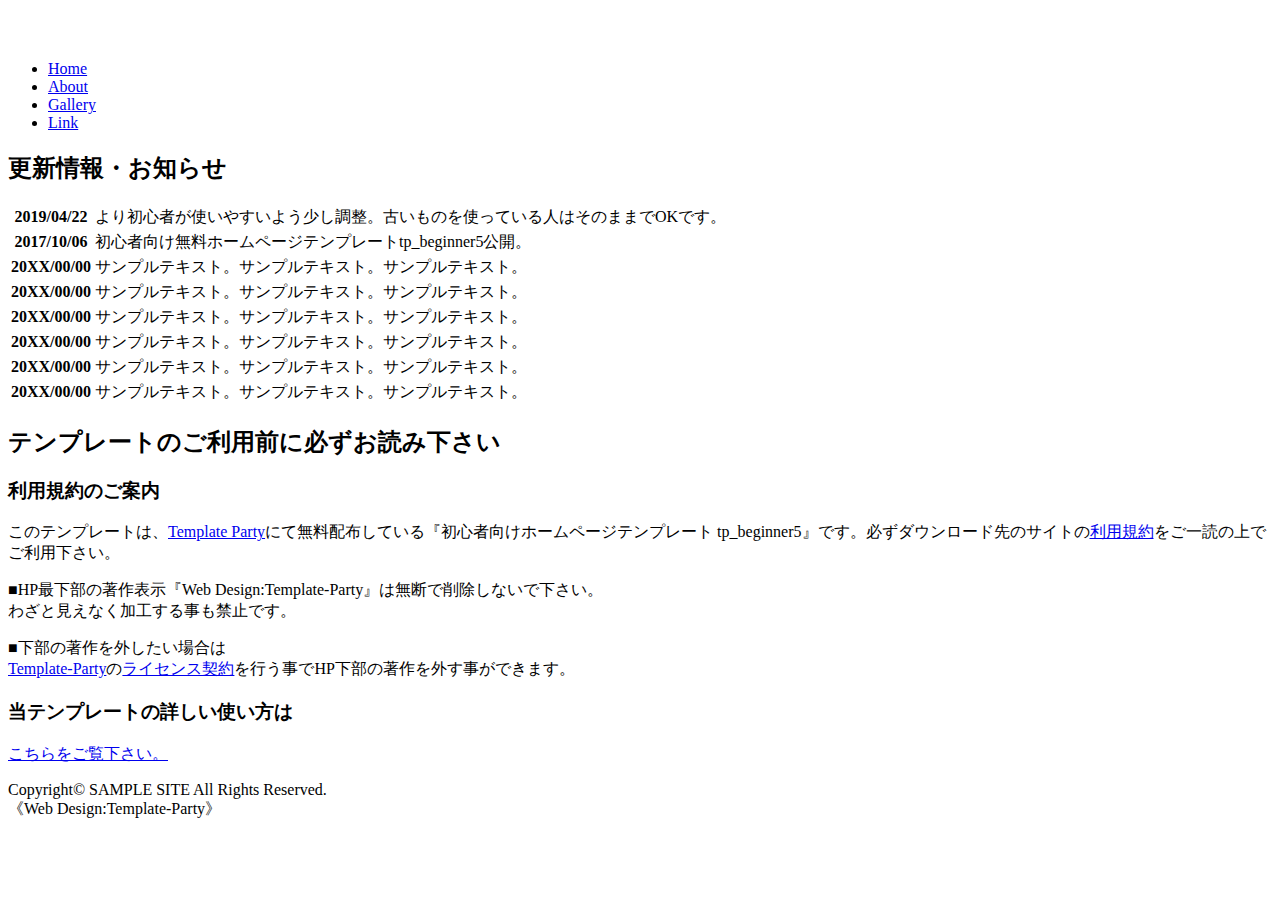
==== index.html @ d377bffc "Create index.html" ====
<!DOCTYPE html>
<html lang="ja">
<head>
    <meta charset="UTF-8">
    <meta name="viewport" content="width=device-width, initial-scale=1.0">
    <link rel="stylesheet" href="home.css">
    <title>初心者向けホームページテンプレート</title>
</head>
<body>
    <div class="container">
        <header>
            <div class="h-logo">
                <a href="home.html">
                <img src="logo.png" alt="" class="logo">
                </a>
            </div>
            <div>
                <img src="mainimg.jpg" alt="" class="mainimg">
            </div>
        </header>
        <nav>
            <ul class="h-menu">
                <li><a href="home.html">Home</a></li>
                <li><a href="about.html">About</a></li>
                <li><a href="gallery.html">Gallery</a></li>
                <li><a href="link.html">Link</a></li>
            </ul>
        </nav>
        <main>
            <h2 class="h2">更新情報・お知らせ</h2>
            <table>
                <tr>
                    <th>2019/04/22</th>
                    <td>より初心者が使いやすいよう少し調整。古いものを使っている人はそのままでOKです。</td>
                </tr>
                <tr>
                    <th>2017/10/06</th>
                    <td>初心者向け無料ホームページテンプレートtp_beginner5公開。</td>
                </tr>
                <tr>
                    <th>20XX/00/00</th>
                    <td>サンプルテキスト。サンプルテキスト。サンプルテキスト。</td>
                </tr>
                <tr>
                    <th>20XX/00/00</th>
                    <td>サンプルテキスト。サンプルテキスト。サンプルテキスト。</td>
                </tr>
                <tr>
                    <th>20XX/00/00</th>
                    <td>サンプルテキスト。サンプルテキスト。サンプルテキスト。</td>
                </tr>
                <tr>
                    <th>20XX/00/00</th>
                    <td>サンプルテキスト。サンプルテキスト。サンプルテキスト。</td>
                </tr>
                <tr>
                    <th>20XX/00/00</th>
                    <td>サンプルテキスト。サンプルテキスト。サンプルテキスト。</td>
                </tr>
                <tr>
                    <th>20XX/00/00</th>
                    <td>サンプルテキスト。サンプルテキスト。サンプルテキスト。</td>
                </tr>
            </table>
            <h2 class="h2">テンプレートのご利用前に必ずお読み下さい</h2>
            <h3 class="h3">利用規約のご案内</h3>
            <p>このテンプレートは、<a href="#">Template Party</a>にて無料配布している『初心者向けホームページテンプレート tp_beginner5』です。必ずダウンロード先のサイトの<a href="#">利用規約</a>をご一読の上でご利用下さい。<br></p>
            <p><span class="color-or">■HP最下部の著作表示『Web Design:Template-Party』は無断で削除しないで下さい。</span><br>
            わざと見えなく加工する事も禁止です。<br></p>
            <p><span class="color-or">■下部の著作を外したい場合は</span><br>
            <a href="#">Template-Party</a>の<a href="#">ライセンス契約</a>を行う事でHP下部の著作を外す事ができます。</p>
            <h3 class="h3">当テンプレートの詳しい使い方は</h3>
            <p><a href="about.html">こちらをご覧下さい。</a></p>
        </main>
        <footer>
            <p>Copyright© SAMPLE SITE All Rights Reserved.<br>
            <span class="footer-p">《Web Design:Template-Party》</span></p>
        </footer>
    </div>
</body>
</html>
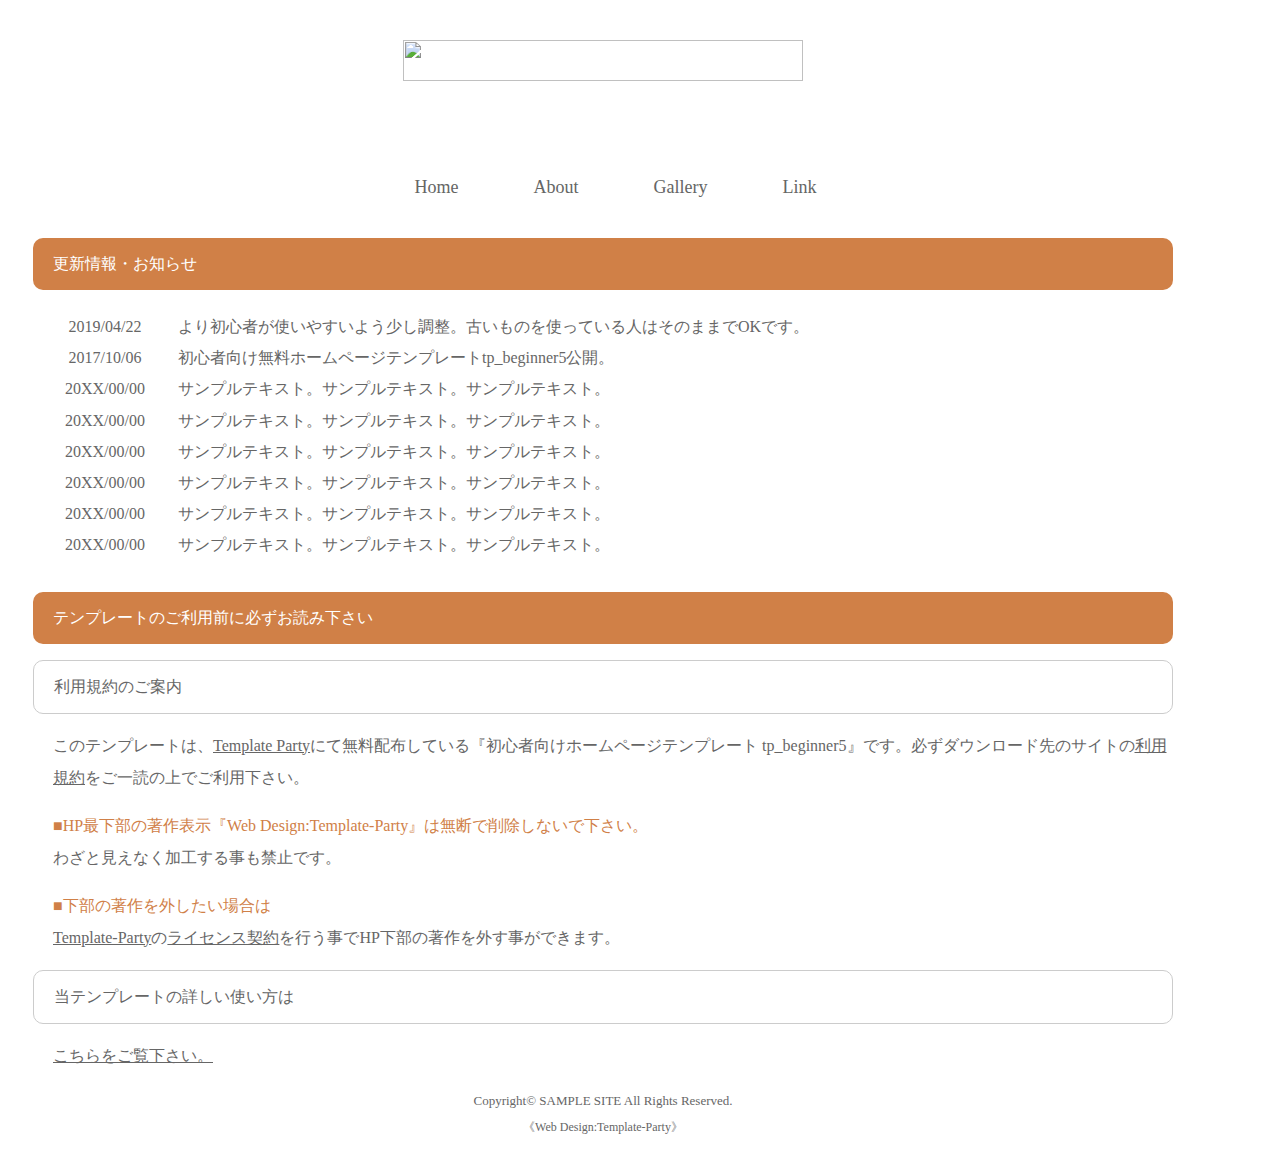
==== commit 0e5efea1: "Update index.html" ====
--- a/index.html
+++ b/index.html
@@ -20,7 +20,7 @@
         </header>
         <nav>
             <ul class="h-menu">
-                <li><a href="home.html">Home</a></li>
+                <li><a href="index.html">Home</a></li>
                 <li><a href="about.html">About</a></li>
                 <li><a href="gallery.html">Gallery</a></li>
                 <li><a href="link.html">Link</a></li>
--- a/home.css
+++ b/home.css
@@ -0,0 +1,114 @@
+.container{
+    max-width: 1140px;
+    padding: 0 25px;
+}
+
+a{
+    color: #666;
+}
+
+p{
+    color: #666;
+    padding-left: 20px;
+    line-height: 2;
+}
+
+.h-logo{
+    text-align: center;
+    margin-top: 40px;
+    margin-bottom: 34px;
+}
+
+.logo{
+    width: 400px;
+    height: 41px;
+}
+
+.mainimg{
+    max-width: 100%;
+    border-radius: 10px;
+}
+
+.h-menu{
+    display: flex;
+    justify-content: center;
+    margin-top: 20px;
+    margin-bottom: 25px;
+}
+
+nav li{
+    list-style: none;
+    font-size: 18px;
+    margin-top: 5px;
+    margin-right: 15px;
+}
+
+
+nav a{
+    text-decoration: none;
+    color: rgb(101,102,101);
+    display: block;
+    padding: 15px 30px;
+    transition: 0.3s;
+}
+
+nav a:hover{
+    color:#d08047;
+    border-bottom: #d08047 4px solid;
+}
+
+.h2{
+    font-size: 16px;
+    font-weight: normal;
+    line-height: 32px;
+    color: #fff;
+    background-color: rgb(208,128,71);
+    border-radius: 10px;
+    padding: 10px 20px;
+
+}
+
+.h3{
+    font-size: 16px;
+    font-weight: normal;
+    line-height: 32px;
+    border-radius: 10px;
+    padding: 10px 20px;
+    border: 1px solid rgb(204,204,204);
+    color: #666;
+}
+
+table{
+    font-size: 16px;
+    color: #666;
+    width: 100%;
+    margin-top: 20px;
+    margin-bottom: 30px;
+    line-height: 1.7;
+}
+
+th{
+    width: 130px;
+    padding-left: 5px;
+    font-weight: normal;
+}
+
+td{
+    padding-left: 5px;
+}
+
+.color-or{
+    color: #d08047;
+}
+
+footer{
+    text-align: center;
+    font-size: 13px;
+    line-height: 0.5em;
+    padding-right: 20px;
+    -top: 20px;
+}
+
+.footer-p{
+    font-size: 12px;
+}
